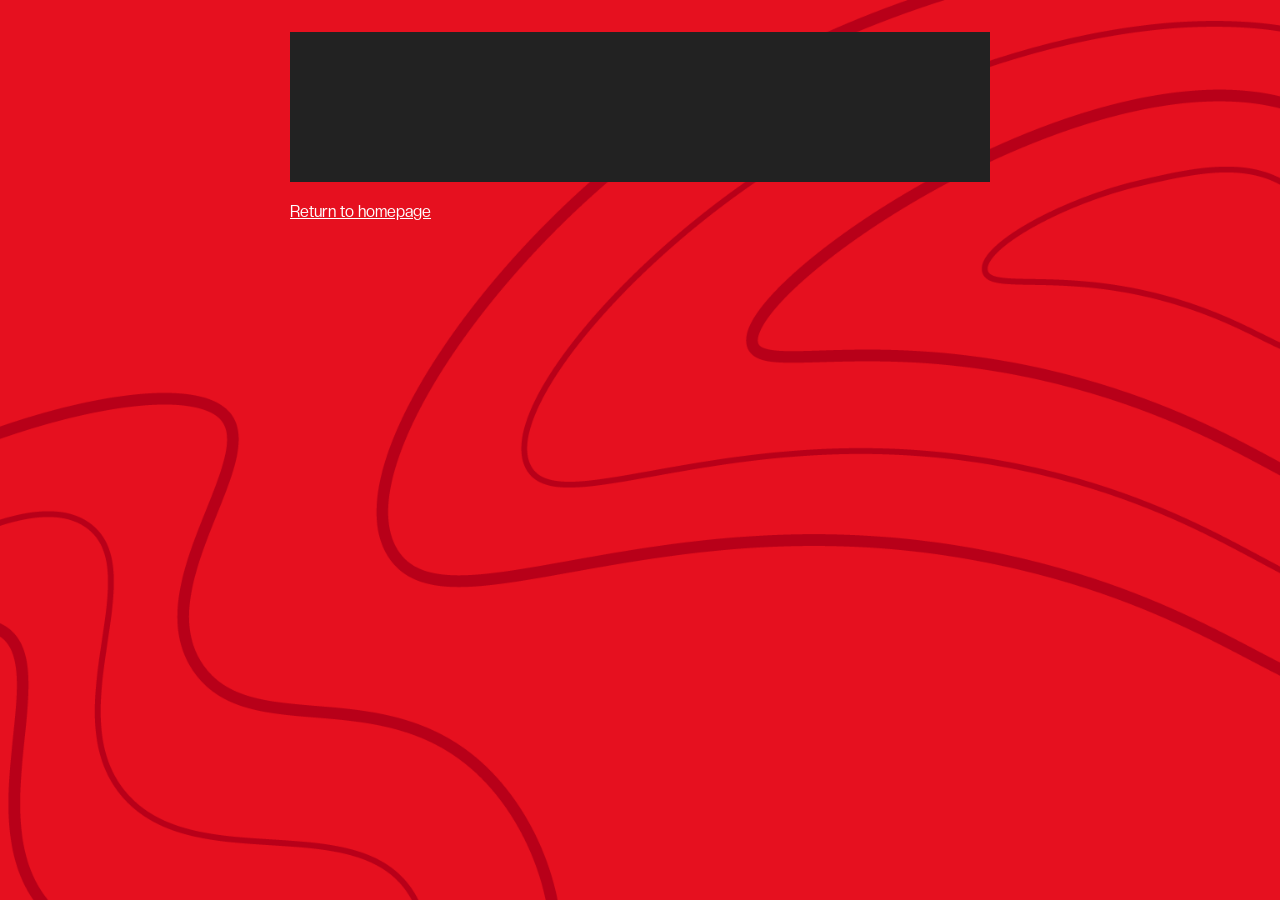
==== promo.html @ e7632bfa "Fix, add promo signup" ====
<!DOCTYPE html>
<html>
  <head>
    <meta charset="utf-8" />
    <meta http-equiv="X-UA-Compatible" content="IE=edge" />
    <title>Join promo list | Sunlip Records</title>
    <meta name="description" content="Welcome to the Sunlip Records website." />
    <meta name="viewport" content="width=device-width, initial-scale=1" />
    <link rel="stylesheet" href="style.css" />

    <link
      rel="icon"
      type="image/png"
      href="/img/icons/favicon-96x96.png"
      sizes="96x96"
    />
    <link rel="icon" type="image/svg+xml" href="/img/icons/favicon.svg" />
    <link rel="shortcut icon" href="/img/icons/favicon.ico" />
    <link
      rel="apple-touch-icon"
      sizes="180x180"
      href="/img/icons/apple-touch-icon.png"
    />
    <meta name="apple-mobile-web-app-title" content="Sunlip" />
    <meta name="theme-color" content="#e6101f" />
    <link rel="manifest" href="/img/icons/site.webmanifest" />
  </head>
  <body>
    <div class="landing">
      <div class="mailing">
        <iframe
          id="promo-list-luhlhp"
          src="https://opnform.com/forms/promo-list-luhlhp"
        ></iframe>
        <script
          type="text/javascript"
          onload="initEmbed('promo-list-luhlhp')"
          src="https://opnform.com/widgets/iframe.min.js"
        ></script>
        <p><a href="/">Return to homepage</a></p>
      </div>
    </div>

    <script script src="main.js" async defer></script>
  </body>
</html>
---- style.css ----
:root {
    --padding: 2rem;
    --orange: #e6101f;
    --blue: #2600b6;
}

html {
    scroll-behavior: smooth;
    overflow-x: hidden;
    background-color: var(--orange);
}

@font-face {
    font-family: 'Creato Display';
    src: url('fonts/CreatoDisplay-Regular.otf') format('opentype');
    font-weight: normal;
    font-style: normal;
}

@font-face {
    font-family: 'Iosevka';
    src: url('fonts/Iosevka-Regular.ttc') format('truetype-collection');
    font-weight: normal;
    font-style: normal;
}

@keyframes fadeIn {
    from {
        opacity: 0;
    }

    to {
        opacity: 1;
    }
}

@keyframes floatIn {
    from {
        transform: translateX(min(100vw, 1000px));
    }

    to {
        transform: translateX(0);
    }
}

body {
    margin: 0;
    overflow-x: hidden;
    font-family: 'Creato Display', sans-serif;
    background-color: var(--orange);
}

.landing {
    position: relative;
    width: 100vw;
    height: 100vh;

    background-color: var(--orange);

    background-image: url('img/contours.png');
    background-position: bottom right;
    background-size: cover;

    animation: fadeIn 0.9s ease-in;

    display: flex;
    flex-direction: column;
}

@supports (height: 100svh) {
    .landing {
        height: 100svh;
    }
}

.floating-nav {
    position: absolute;
    top: var(--padding);
    left: var(--padding);
    padding: 0;
    margin: 0;
}

.nav {
    padding: 0;
    margin: 0;

    font-family: 'Creato Display', sans-serif;
    font-size: 1.1rem;
}

.nav-item {
    color: white;
    list-style: none;
    line-height: 3rem;

    & a {
        color: white;
        text-decoration: none;
        font-size: 1.5rem;
        letter-spacing: 0.05rem;

        transition: color 0.3s ease;
    }

    & a:hover {
        color: var(--blue);
    }
}

.floating-logo {
    position: absolute;
    bottom: var(--padding);
    right: var(--padding);

    animation: fadeIn 1.2s ease-in;
    animation: floatIn 1.2s ease-in-out;

    & img {
        max-width: calc(100vw - 2 * var(--padding));
    }
}

.slideshow {
    display: flex;
    flex-direction: row;
    justify-content: start;
    gap: var(--padding);
    flex-wrap: wrap;

    & img {
        width: min(20rem, calc(100vw - 3 * var(--padding)));
    }
}

main {
    width: 100vw;

    padding-top: var(--padding);
    
    background-color: white;

    display: flex;
    flex-direction: row;
    justify-content: space-between;
}

.content {
    color: var(--blue);
    padding: var(--padding);

    display: flex;
    flex-direction: column;
    align-items: start;
    gap: var(--padding);

    min-height: calc(100vh - 2 * var(--padding));
}

.card {
    border-left: 3px solid var(--blue);
    padding-left: var(--padding);
    margin-bottom: 2rem;
    width: calc(100% - var(--padding));

    & h2 {
        font-size: 2.4rem;
        padding: 0;
        margin: 0;
        margin-bottom: 1.2rem;
    }

    & h3 {
        font-size: 1.8rem;
        padding: 0;
        margin: 2rem 0 1.2rem 0;
    }

    & p {
        font-size: 1.3rem;
        margin: 0;
        max-width: 900px;
    }

    & p:not(:last-child) {
        margin-bottom: 1rem;
    }

    & a {
        color: var(--blue);
        transition: color 0.3s ease;

        &:hover {
            color: var(--orange);
        }
    }
}

.orange {
    color: var(--orange) !important;
}

.footer {
    width: 100vw;
    height: 50px;

    background-color: var(--orange);

    display: flex;
    flex-direction: row;
    justify-content: end;
    align-items: center;

    & p,
    & a {
        color: white;
    }

    & p {
        margin-right: 1.5rem;
    }
}

.mailing {
    padding: var(--padding);
    justify-self: center;
    align-self: center;

    & iframe {
        background-color: #222;
        border: none;
        width: min(700px, calc(100vw - 2 * var(--padding)));
        
        & powered-by-button {
            display: none !important;
        }
    }

    & a {
        color: white;
    }
}
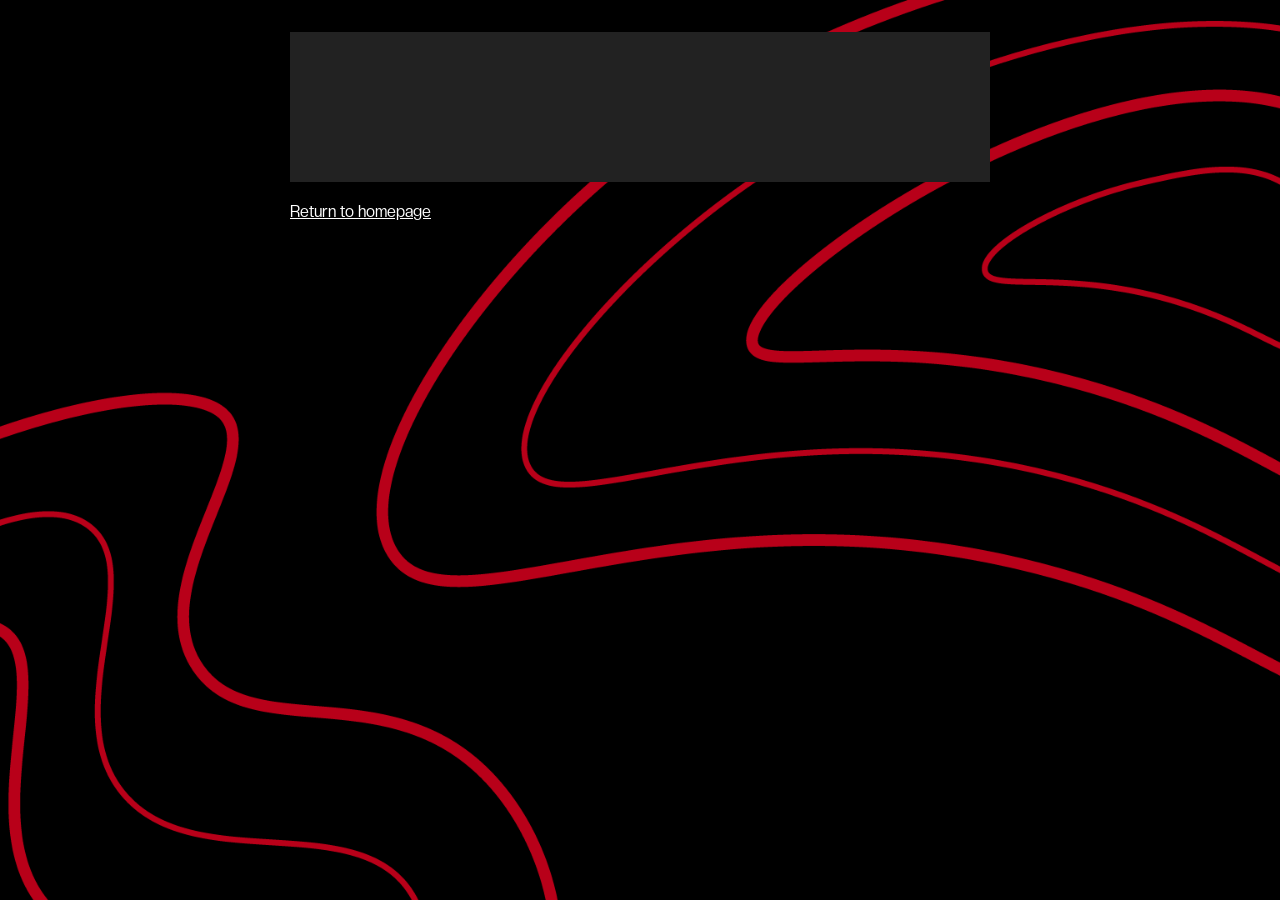
==== commit a487e39b: "Dark theme for promo" ====
--- a/promo.html
+++ b/promo.html
@@ -26,7 +26,7 @@
     <link rel="manifest" href="/img/icons/site.webmanifest" />
   </head>
   <body>
-    <div class="landing">
+    <div class="landing promo">
       <div class="mailing">
         <iframe
           id="promo-list-luhlhp"
--- a/style.css
+++ b/style.css
@@ -222,22 +222,27 @@
     }
 }
 
-.mailing {
-    padding: var(--padding);
-    justify-self: center;
-    align-self: center;
-
-    & iframe {
-        background-color: #222;
-        border: none;
-        width: min(700px, calc(100vw - 2 * var(--padding)));
-        
-        & powered-by-button {
-            display: none !important;
+.promo {
+    background-color: black !important;
+    animation: none !important;
+
+    & .mailing {
+        padding: var(--padding);
+        justify-self: center;
+        align-self: center;
+
+        & iframe {
+            background-color: #222;
+            border: none;
+            width: min(700px, calc(100vw - 2 * var(--padding)));
+            
+            & powered-by-button {
+                display: none !important;
+            }
         }
-    }
-
-    & a {
-        color: white;
+
+        & a {
+            color: white;
+        }
     }
 }
